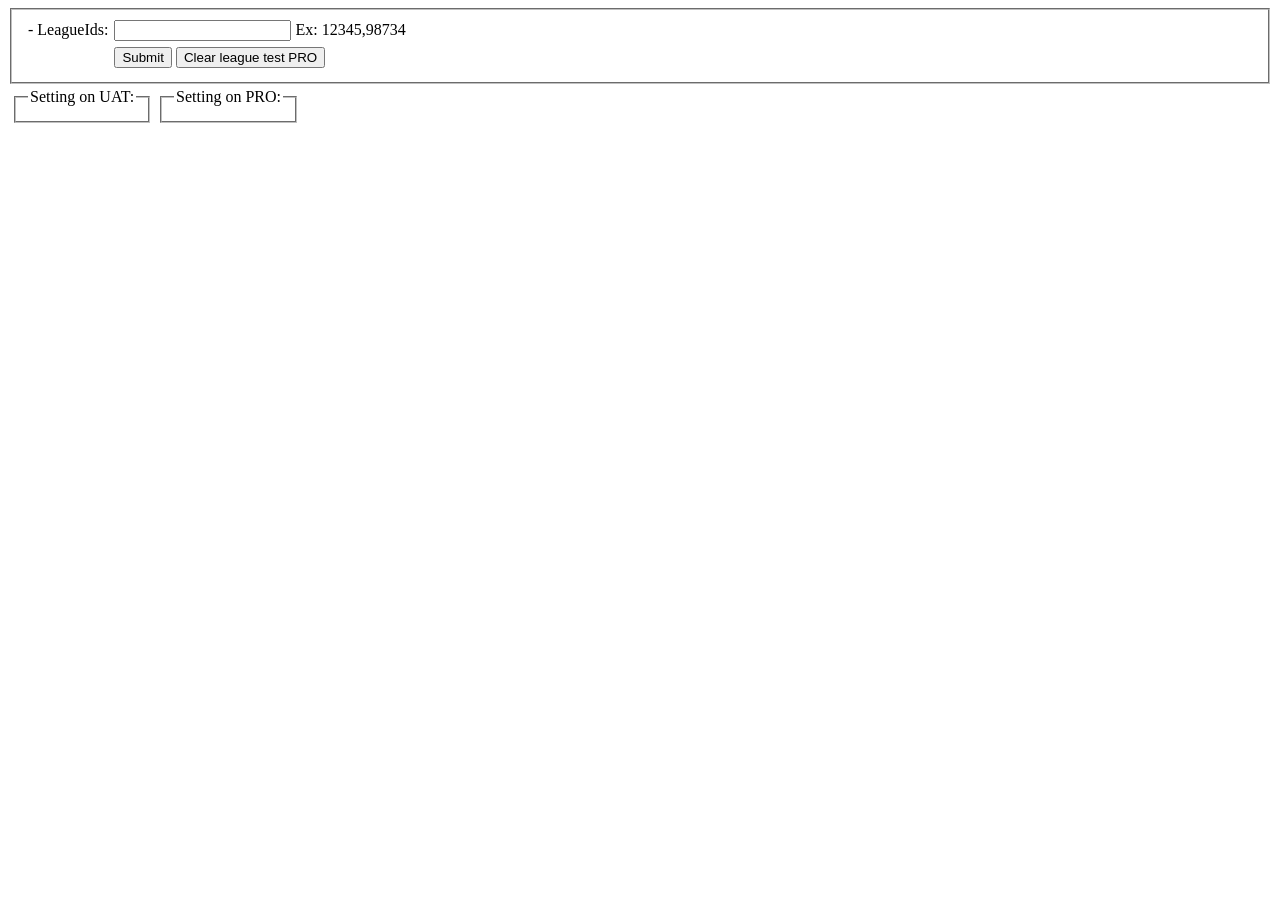
==== WebSite/leagues-test.html @ 8727e89b "123456 - Support setting LeagueIds test" ====
﻿<!DOCTYPE html>

<html>
<head>
    <meta name="viewport" content="width=device-width" />
    <title></title>
    <script src="scripts/jquery-1.8.3.min.js"></script>
</head>
<body>
    <form id="UpdateResult">
        <fieldset>
            <table cellpadding="2" cellspacing="2" border="0">
                <tr>
                    <td>- LeagueIds:</td>
                    <td><input type="text" id="leagueIds" value="" /> Ex: 12345,98734</td>
                </tr>
                <tr>
                    <td></td>
                    <td>
                        <input type="button" id="Submit" value="Submit">
                        <input type="button" id="ClearLeagueTest" value="Clear league test PRO">
                    </td>
                </tr>
            </table>
        </fieldset>

        <table cellpadding="2" cellspacing="2" border="0">
            <tr>
                <td>
                    <fieldset>
                        <legend>Setting on UAT:</legend>
                        <span id="leagueIdsUat"></span>
                    </fieldset>
                </td>
                <td>
                    <fieldset>
                        <legend>Setting on PRO:</legend>
                        <span id="leagueIdsPro"></span>
                    </fieldset>
                </td>
            </tr>
        </table>
    </form>
    <br>
</body>
</html>

<script type="text/javascript">
    getSetting();
    function getSetting() {
        $.ajax({
            type: "GET",
            url: "api/league-test/get",
            contentType: "application/json; charset=utf-8",
            dataType: "json",
            success: function (result) {
                $('#leagueIdsUat').html(result.uat.replace("\n", "<br />", "g"))
                $('#leagueIdsPro').html(result.pro.replace("\n", "<br />", "g"))

            }
        });
    }

    $('#ClearLeagueTest').click(function (e) {
        var con = confirm("Are you sure you want to clear league test on the production?")
        if (con) {
            var params = {
                LeagueIds: "",
                IsClear: true
            };

            $.ajax({
                type: "POST",
                url: "api/league-test/update",
                contentType: "application/json; charset=utf-8",
                dataType: "json",
                data: JSON.stringify(params),
                success: function (result) {
                    location.reload();

                },
                error: function () {
                    console.log("Error");
                },
                complete: function () {
                    console.log("Complete");
                }
            });
        }

    });

    $('#Submit').click(function (e) {
        var leagueids = $('#leagueIds').val();

        if (leagueids === "") {
            alert("Please input leagueId.");
            return;
        }

        var params = {
            LeagueIds: leagueids,
            IsClear: false
        };

        $.ajax({
            type: "POST",
            url: "api/league-test/update",
            contentType: "application/json; charset=utf-8",
            dataType: "json",
            data: JSON.stringify(params),
            success: function (result) {
                location.reload();

            },
            error: function () {
                console.log("Error");
            },
            complete: function () {
                console.log("Complete");
            }
        });
    });
</script>
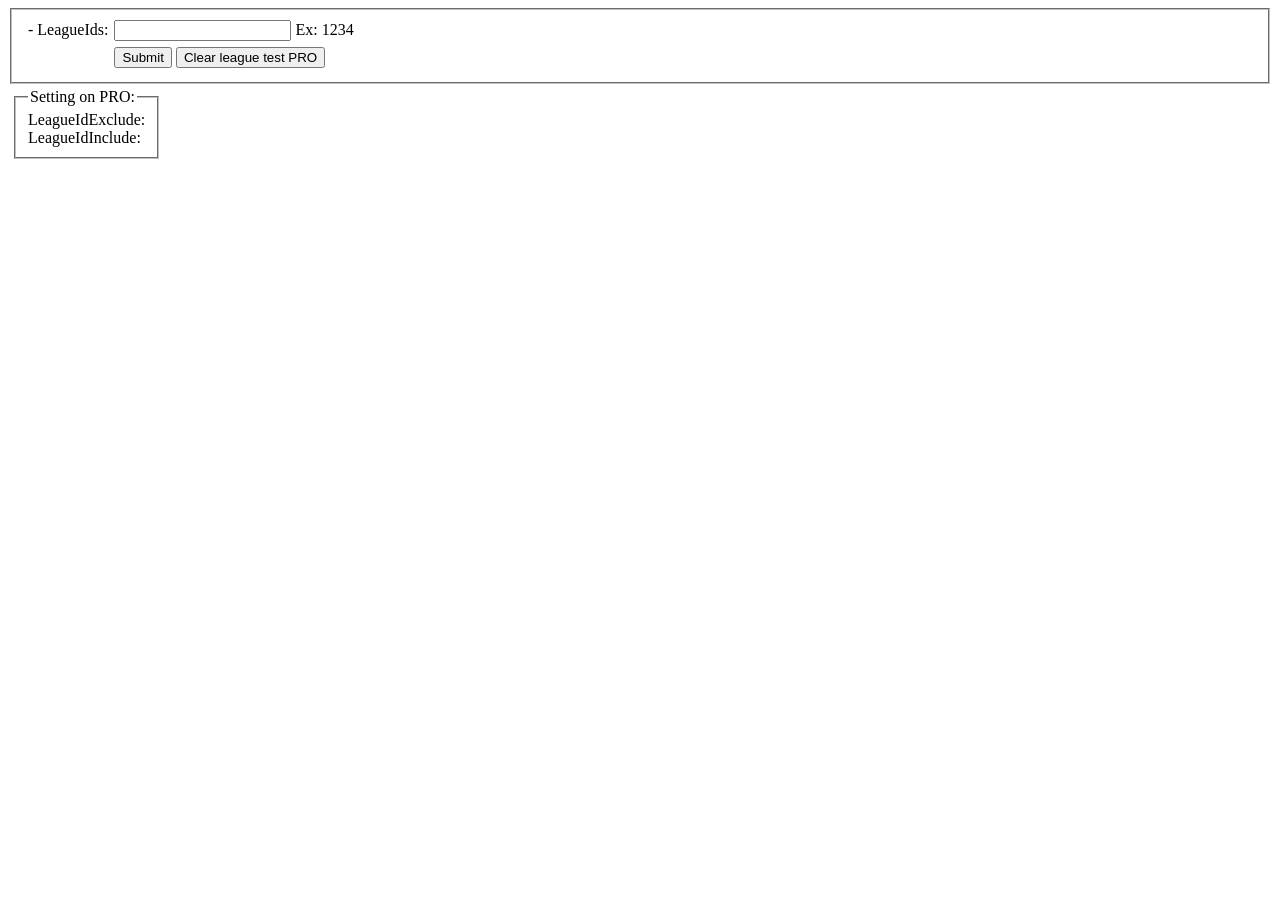
==== commit c5f707f3: "123456 - Implement code save setting on Redis" ====
--- a/WebSite/leagues-test.html
+++ b/WebSite/leagues-test.html
@@ -12,7 +12,7 @@
             <table cellpadding="2" cellspacing="2" border="0">
                 <tr>
                     <td>- LeagueIds:</td>
-                    <td><input type="text" id="leagueIds" value="" /> Ex: 12345,98734</td>
+                    <td><input type="text" onkeypress='validate(event)' id="leagueIds" value="" /> Ex: 1234</td>
                 </tr>
                 <tr>
                     <td></td>
@@ -28,14 +28,12 @@
             <tr>
                 <td>
                     <fieldset>
-                        <legend>Setting on UAT:</legend>
-                        <span id="leagueIdsUat"></span>
-                    </fieldset>
-                </td>
-                <td>
-                    <fieldset>
                         <legend>Setting on PRO:</legend>
-                        <span id="leagueIdsPro"></span>
+                        <span>LeagueIdExclude:</span>
+                        <span id="leagueIdExclude"></span>
+                        <br />
+                        <span>LeagueIdInclude:</span>
+                        <span id="leagueIdInclude"></span>
                     </fieldset>
                 </td>
             </tr>
@@ -54,8 +52,8 @@
             contentType: "application/json; charset=utf-8",
             dataType: "json",
             success: function (result) {
-                $('#leagueIdsUat').html(result.uat.replace("\n", "<br />", "g"))
-                $('#leagueIdsPro').html(result.pro.replace("\n", "<br />", "g"))
+                $('#leagueIdExclude').html(result.excludeLeagueId)
+                $('#leagueIdInclude').html(result.includeLeagueId)
 
             }
         });
@@ -121,4 +119,22 @@
             }
         });
     });
+
+    function validate(evt) {
+        var theEvent = evt || window.event;
+
+        // Handle paste
+        if (theEvent.type === 'paste') {
+            key = event.clipboardData.getData('text/plain');
+        } else {
+            // Handle key press
+            var key = theEvent.keyCode || theEvent.which;
+            key = String.fromCharCode(key);
+        }
+        var regex = /[0-9]|\./;
+        if (!regex.test(key)) {
+            theEvent.returnValue = false;
+            if (theEvent.preventDefault) theEvent.preventDefault();
+        }
+    }
 </script>
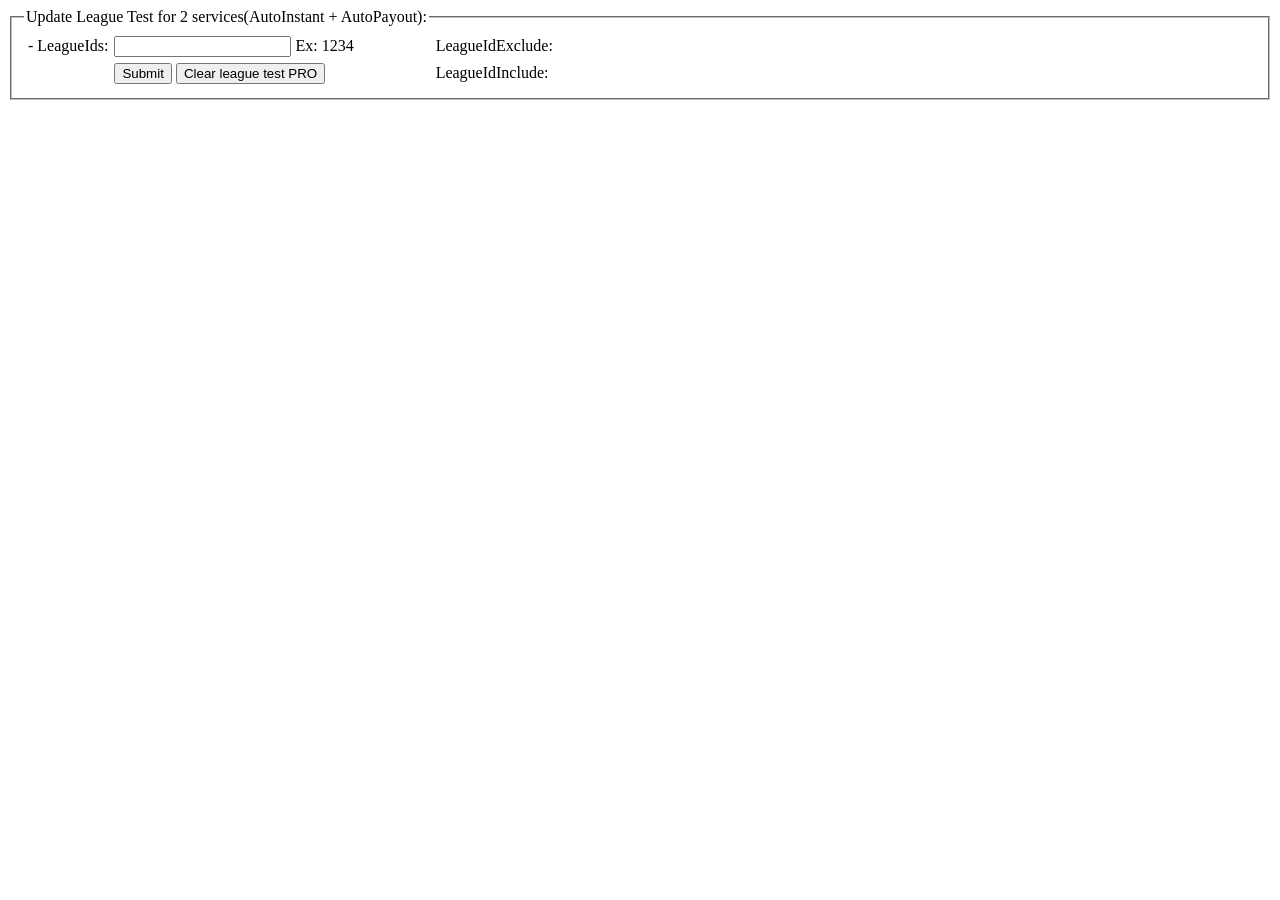
==== commit a2803f35: "Merge remote-tracking branch 'origin/12345-Redis'" ====
--- a/WebSite/leagues-test.html
+++ b/WebSite/leagues-test.html
@@ -9,10 +9,16 @@
 <body>
     <form id="UpdateResult">
         <fieldset>
+            <legend>Update League Test for 2 services(AutoInstant + AutoPayout):</legend>
             <table cellpadding="2" cellspacing="2" border="0">
                 <tr>
                     <td>- LeagueIds:</td>
                     <td><input type="text" onkeypress='validate(event)' id="leagueIds" value="" /> Ex: 1234</td>
+                    <td width="70px"></td>
+                    <td>
+                        <span>LeagueIdExclude:</span>
+                        <span id="leagueIdExclude"></span>
+                    </td>
                 </tr>
                 <tr>
                     <td></td>
@@ -20,24 +26,14 @@
                         <input type="button" id="Submit" value="Submit">
                         <input type="button" id="ClearLeagueTest" value="Clear league test PRO">
                     </td>
+                    <td></td>
+                    <td>
+                        <span>LeagueIdInclude:</span>
+                        <span id="leagueIdInclude"></span>
+                    </td>
                 </tr>
             </table>
         </fieldset>
-
-        <table cellpadding="2" cellspacing="2" border="0">
-            <tr>
-                <td>
-                    <fieldset>
-                        <legend>Setting on PRO:</legend>
-                        <span>LeagueIdExclude:</span>
-                        <span id="leagueIdExclude"></span>
-                        <br />
-                        <span>LeagueIdInclude:</span>
-                        <span id="leagueIdInclude"></span>
-                    </fieldset>
-                </td>
-            </tr>
-        </table>
     </form>
     <br>
 </body>
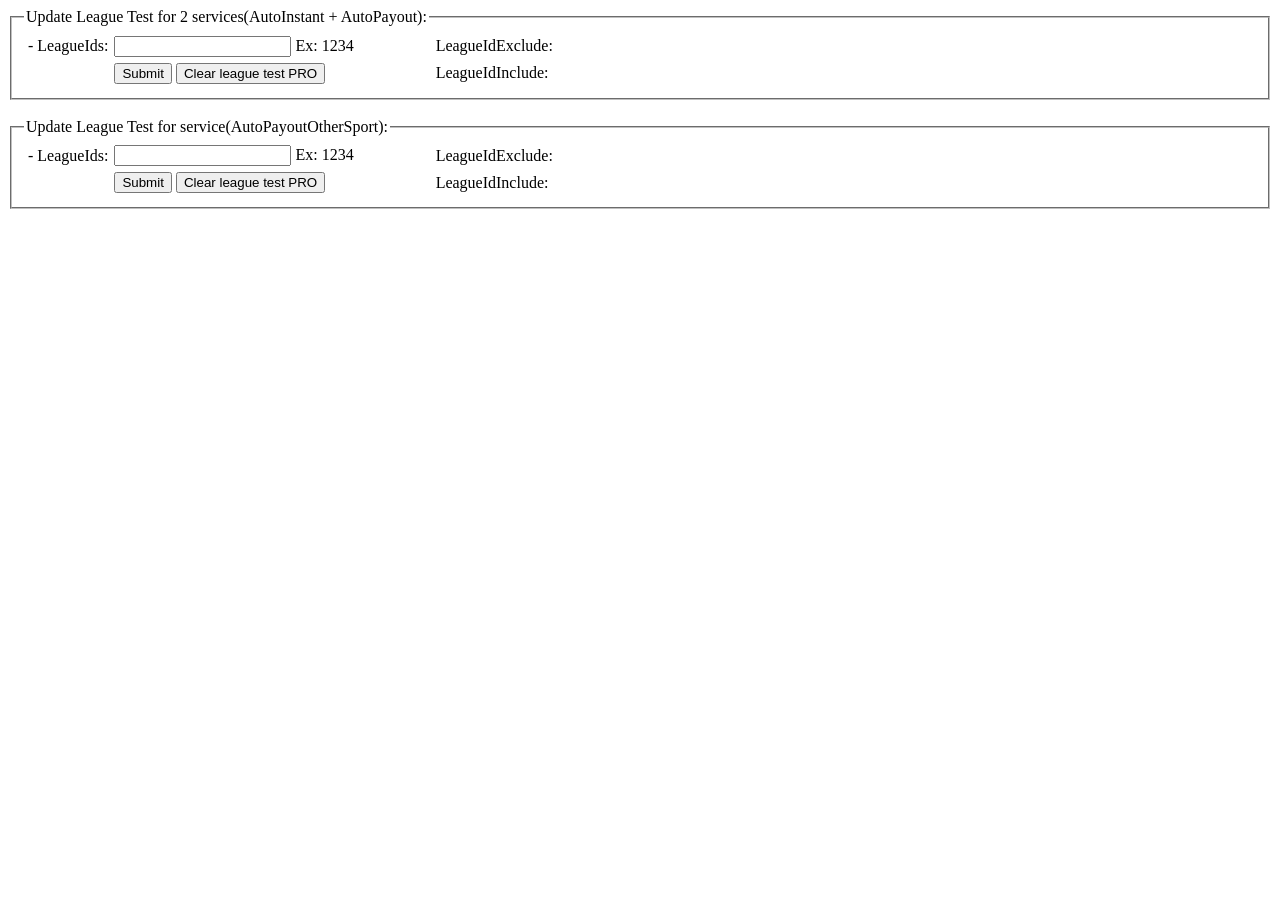
==== commit 1b3066c3: "1234-intput league test other sport" ====
--- a/WebSite/leagues-test.html
+++ b/WebSite/leagues-test.html
@@ -36,6 +36,34 @@
         </fieldset>
     </form>
     <br>
+    <form id="UpdateResultOtherSport">
+        <fieldset>
+            <legend>Update League Test for service(AutoPayoutOtherSport):</legend>
+            <table cellpadding="2" cellspacing="2" border="0">
+                <tr>
+                    <td>- LeagueIds:</td>
+                    <td><input type="text" onkeypress='validate(event)' id="leagueIdOtherSport" value="" /> Ex: 1234</td>
+                    <td width="70px"></td>
+                    <td>
+                        <span>LeagueIdExclude:</span>
+                        <span id="leagueIdOtherSportExclude"></span>
+                    </td>
+                </tr>
+                <tr>
+                    <td></td>
+                    <td>
+                        <input type="button" id="SubmitOtherSport" value="Submit">
+                        <input type="button" id="ClearLeagueOtherSportTest" value="Clear league test PRO">
+                    </td>
+                    <td></td>
+                    <td>
+                        <span>LeagueIdInclude:</span>
+                        <span id="leagueIdOtherSportInclude"></span>
+                    </td>
+                </tr>
+            </table>
+        </fieldset>
+    </form>
 </body>
 </html>
 
@@ -48,8 +76,10 @@
             contentType: "application/json; charset=utf-8",
             dataType: "json",
             success: function (result) {
-                $('#leagueIdExclude').html(result.excludeLeagueId)
-                $('#leagueIdInclude').html(result.includeLeagueId)
+                $('#leagueIdExclude').html(result.leagueId)
+                $('#leagueIdInclude').html(result.leagueId)
+                $('#leagueIdOtherSportExclude').html(result.leagueIdOtherSport)
+                $('#leagueIdOtherSportInclude').html(result.leagueIdOtherSport)
 
             }
         });
@@ -84,6 +114,35 @@
 
     });
 
+    $('#ClearLeagueOtherSportTest').click(function (e) {
+        var con = confirm("Are you sure you want to clear league test for other sport on the production?")
+        if (con) {
+            var params = {
+                LeagueIds: "",
+                IsClear: true
+            };
+
+            $.ajax({
+                type: "POST",
+                url: "api/league-test/update-other-sport",
+                contentType: "application/json; charset=utf-8",
+                dataType: "json",
+                data: JSON.stringify(params),
+                success: function (result) {
+                    location.reload();
+
+                },
+                error: function () {
+                    console.log("Error");
+                },
+                complete: function () {
+                    console.log("Complete");
+                }
+            });
+        }
+
+    });
+
     $('#Submit').click(function (e) {
         var leagueids = $('#leagueIds').val();
 
@@ -116,6 +175,39 @@
         });
     });
 
+    $('#SubmitOtherSport').click(function (e) {
+        var leagueids = $('#leagueIdOtherSport').val();
+
+        if (leagueids === "") {
+            alert("Please input leagueId.");
+            return;
+        }
+
+        var params = {
+            LeagueIds: leagueids,
+            IsClear: false
+        };
+
+        $.ajax({
+            type: "POST",
+            url: "api/league-test/update-other-sport",
+            contentType: "application/json; charset=utf-8",
+            dataType: "json",
+            data: JSON.stringify(params),
+            success: function (result) {
+                location.reload();
+
+            },
+            error: function () {
+                console.log("Error");
+            },
+            complete: function () {
+                console.log("Complete");
+            }
+        });
+    });
+
+
     function validate(evt) {
         var theEvent = evt || window.event;
 
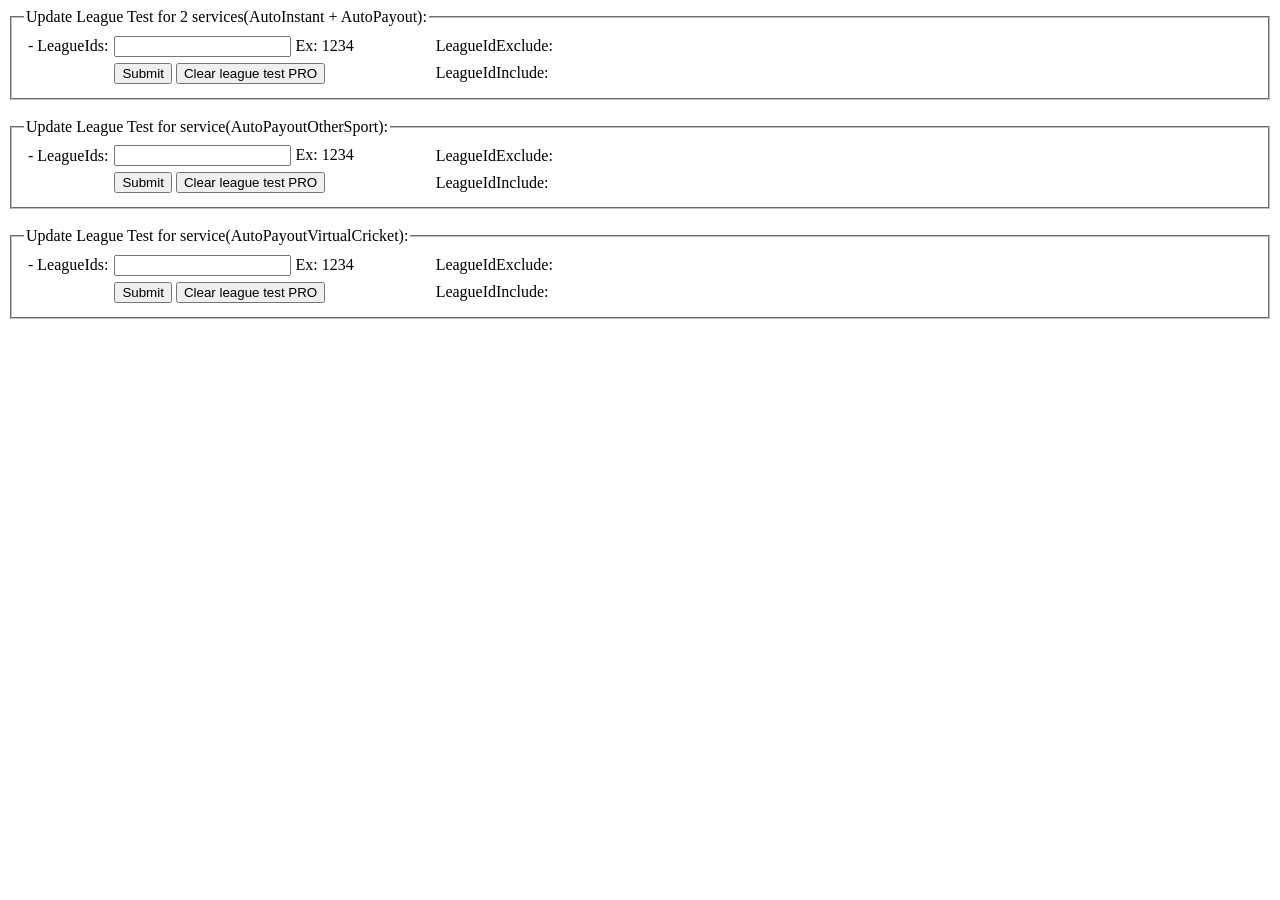
==== commit 5a9de8f3: "154586 - Add league test for virtual cricket" ====
--- a/WebSite/leagues-test.html
+++ b/WebSite/leagues-test.html
@@ -59,6 +59,35 @@
                     <td>
                         <span>LeagueIdInclude:</span>
                         <span id="leagueIdOtherSportInclude"></span>
+                    </td>
+                </tr>
+            </table>
+        </fieldset>
+    </form>
+    <br>
+    <form id="UpdateResultVirtualCricket">
+        <fieldset>
+            <legend>Update League Test for service(AutoPayoutVirtualCricket):</legend>
+            <table cellpadding="2" cellspacing="2" border="0">
+                <tr>
+                    <td>- LeagueIds:</td>
+                    <td><input type="text" onkeypress='validate(event)' id="leagueIdVirtualCricket" value="" /> Ex: 1234</td>
+                    <td width="70px"></td>
+                    <td>
+                        <span>LeagueIdExclude:</span>
+                        <span id="leagueIdVirtualCricketExclude"></span>
+                    </td>
+                </tr>
+                <tr>
+                    <td></td>
+                    <td>
+                        <input type="button" id="SubmitVirtualCricket" value="Submit">
+                        <input type="button" id="ClearLeagueVirtualCricketTest" value="Clear league test PRO">
+                    </td>
+                    <td></td>
+                    <td>
+                        <span>LeagueIdInclude:</span>
+                        <span id="leagueIdVirtualCricketInclude"></span>
                     </td>
                 </tr>
             </table>
@@ -80,7 +109,8 @@
                 $('#leagueIdInclude').html(result.leagueId)
                 $('#leagueIdOtherSportExclude').html(result.leagueIdOtherSport)
                 $('#leagueIdOtherSportInclude').html(result.leagueIdOtherSport)
-
+                $('#leagueIdVirtualCricketExclude').html(result.leagueIdVirtualCricket)
+                $('#leagueIdVirtualCricketInclude').html(result.leagueIdVirtualCricket)
             }
         });
     }
@@ -143,6 +173,35 @@
 
     });
 
+    $('#ClearLeagueVirtualCricketTest').click(function (e) {
+        var con = confirm("Are you sure you want to clear league test for Virtual Cricket on the production?")
+        if (con) {
+            var params = {
+                LeagueIds: "",
+                IsClear: true
+            };
+
+            $.ajax({
+                type: "POST",
+                url: "api/league-test/update-virtual-cricket",
+                contentType: "application/json; charset=utf-8",
+                dataType: "json",
+                data: JSON.stringify(params),
+                success: function (result) {
+                    location.reload();
+
+                },
+                error: function () {
+                    console.log("Error");
+                },
+                complete: function () {
+                    console.log("Complete");
+                }
+            });
+        }
+
+    });
+
     $('#Submit').click(function (e) {
         var leagueids = $('#leagueIds').val();
 
@@ -207,6 +266,37 @@
         });
     });
 
+    $('#SubmitVirtualCricket').click(function (e) {
+        var leagueids = $('#leagueIdVirtualCricket').val();
+
+        if (leagueids === "") {
+            alert("Please input leagueId.");
+            return;
+        }
+
+        var params = {
+            LeagueIds: leagueids,
+            IsClear: false
+        };
+
+        $.ajax({
+            type: "POST",
+            url: "api/league-test/update-virtual-cricket",
+            contentType: "application/json; charset=utf-8",
+            dataType: "json",
+            data: JSON.stringify(params),
+            success: function (result) {
+                location.reload();
+
+            },
+            error: function () {
+                console.log("Error");
+            },
+            complete: function () {
+                console.log("Complete");
+            }
+        });
+    });
 
     function validate(evt) {
         var theEvent = evt || window.event;
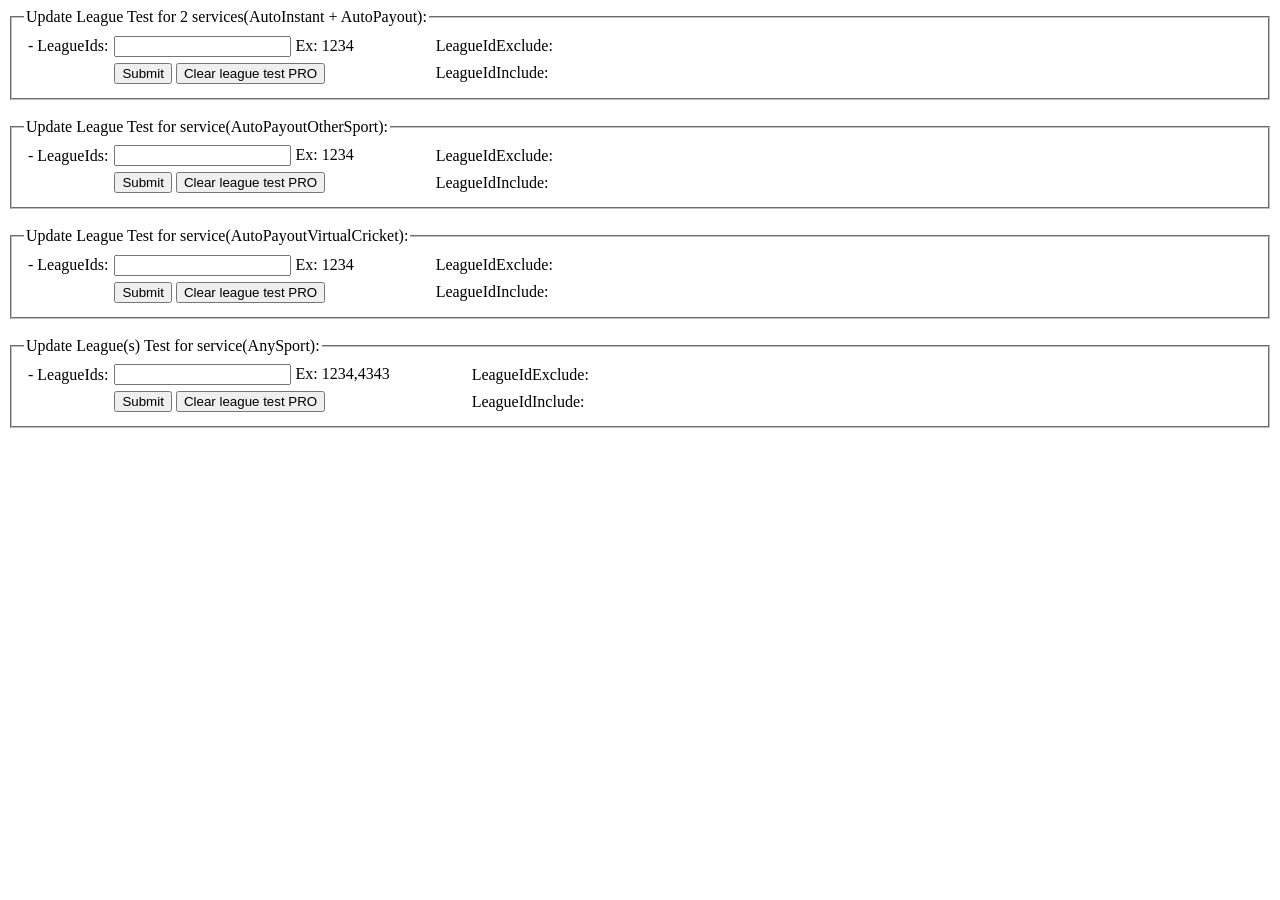
==== commit 8ed850ff: "feat: change league" ====
--- a/WebSite/leagues-test.html
+++ b/WebSite/leagues-test.html
@@ -42,7 +42,7 @@
             <table cellpadding="2" cellspacing="2" border="0">
                 <tr>
                     <td>- LeagueIds:</td>
-                    <td><input type="text" onkeypress='validate(event)' id="leagueIdOtherSport" value="" /> Ex: 1234</td>
+                    <td><input type="text" onkeypress='validateString(event)' id="leagueIdOtherSport" value="" /> Ex: 1234</td>
                     <td width="70px"></td>
                     <td>
                         <span>LeagueIdExclude:</span>
@@ -88,6 +88,35 @@
                     <td>
                         <span>LeagueIdInclude:</span>
                         <span id="leagueIdVirtualCricketInclude"></span>
+                    </td>
+                </tr>
+            </table>
+        </fieldset>
+    </form>
+    <br>
+    <form id="UpdateResultAnySport">
+        <fieldset>
+            <legend>Update League(s) Test for service(AnySport):</legend>
+            <table cellpadding="2" cellspacing="2" border="0">
+                <tr>
+                    <td>- LeagueIds:</td>
+                    <td><input type="text" id="leagueIdsAnySport" value="" /> Ex: 1234,4343</td>
+                    <td width="70px"></td>
+                    <td>
+                        <span>LeagueIdExclude:</span>
+                        <span id="leagueIdsAnySportExclude"></span>
+                    </td>
+                </tr>
+                <tr>
+                    <td></td>
+                    <td>
+                        <input type="button" id="SubmitAnySport" value="Submit">
+                        <input type="button" id="ClearLeagueAnySportTest" value="Clear league test PRO">
+                    </td>
+                    <td></td>
+                    <td>
+                        <span>LeagueIdInclude:</span>
+                        <span id="leagueIdsAnySportInclude"></span>
                     </td>
                 </tr>
             </table>
@@ -111,6 +140,9 @@
                 $('#leagueIdOtherSportInclude').html(result.leagueIdOtherSport)
                 $('#leagueIdVirtualCricketExclude').html(result.leagueIdVirtualCricket)
                 $('#leagueIdVirtualCricketInclude').html(result.leagueIdVirtualCricket)
+                $('#leagueIdsAnySportExclude').html(result.leagueIdsTest)
+                $('#leagueIdsAnySportInclude').html(result.leagueIdsTest)
+
             }
         });
     }
@@ -202,6 +234,35 @@
 
     });
 
+    $('#ClearLeagueAnySportTest').click(function (e) {
+        var con = confirm("Are you sure you want to clear league test for Any Sport on the production?")
+        if (con) {
+            var params = {
+                LeagueIds: "",
+                IsClear: true
+            };
+
+            $.ajax({
+                type: "POST",
+                url: "api/league-test/update-any-sport",
+                contentType: "application/json; charset=utf-8",
+                dataType: "json",
+                data: JSON.stringify(params),
+                success: function (result) {
+                    location.reload();
+
+                },
+                error: function () {
+                    console.log("Error");
+                },
+                complete: function () {
+                    console.log("Complete");
+                }
+            });
+        }
+
+    });
+
     $('#Submit').click(function (e) {
         var leagueids = $('#leagueIds').val();
 
@@ -298,6 +359,44 @@
         });
     });
 
+    $('#SubmitAnySport').click(function (e) {
+        var leagueids = $('#leagueIdsAnySport').val();
+
+        if (leagueids === "") {
+            alert("Please input leagueId.");
+            return;
+        }
+
+        var isInValidValue = leagueids.split(',').some(x => !/^-?\d+$/.test(x));
+        if (isInValidValue) {
+            alert("Please input correct leagueId(s).");
+            return;
+        }
+
+        var params = {
+            LeagueIds: leagueids,
+            IsClear: false
+        };
+
+        $.ajax({
+            type: "POST",
+            url: "api/league-test/update-any-sport",
+            contentType: "application/json; charset=utf-8",
+            dataType: "json",
+            data: JSON.stringify(params),
+            success: function (result) {
+                location.reload();
+
+            },
+            error: function () {
+                console.log("Error");
+            },
+            complete: function () {
+                console.log("Complete");
+            }
+        });
+    });
+
     function validate(evt) {
         var theEvent = evt || window.event;
 
@@ -315,4 +414,40 @@
             if (theEvent.preventDefault) theEvent.preventDefault();
         }
     }
+
+    function validateString(evt) {
+        var theEvent = evt || window.event;
+
+        // Handle paste
+        if (theEvent.type === 'paste') {
+            key = event.clipboardData.getData('text/plain');
+        } else {
+            // Handle key press
+            var key = theEvent.keyCode || theEvent.which;
+            key = String.fromCharCode(key);
+        }
+        var regex = /[0-9]|\,/;
+        if (!regex.test(key)) {
+            theEvent.returnValue = false;
+            if (theEvent.preventDefault) theEvent.preventDefault();
+        }
+    }
+
+    function validateLeague(evt) {
+        var theEvent = evt || window.event;
+
+        // Handle paste
+        if (theEvent.type === 'paste') {
+            key = event.clipboardData.getData('text/plain');
+        } else {
+            // Handle key press
+            var key = theEvent.keyCode || theEvent.which;
+            key = String.fromCharCode(key);
+        }
+        //var regex = /[0-9]|\,/;
+        //if (!regex.test(key)) {
+        //    theEvent.returnValue = false;
+        //    if (theEvent.preventDefault) theEvent.preventDefault();
+        //}
+    }
 </script>
